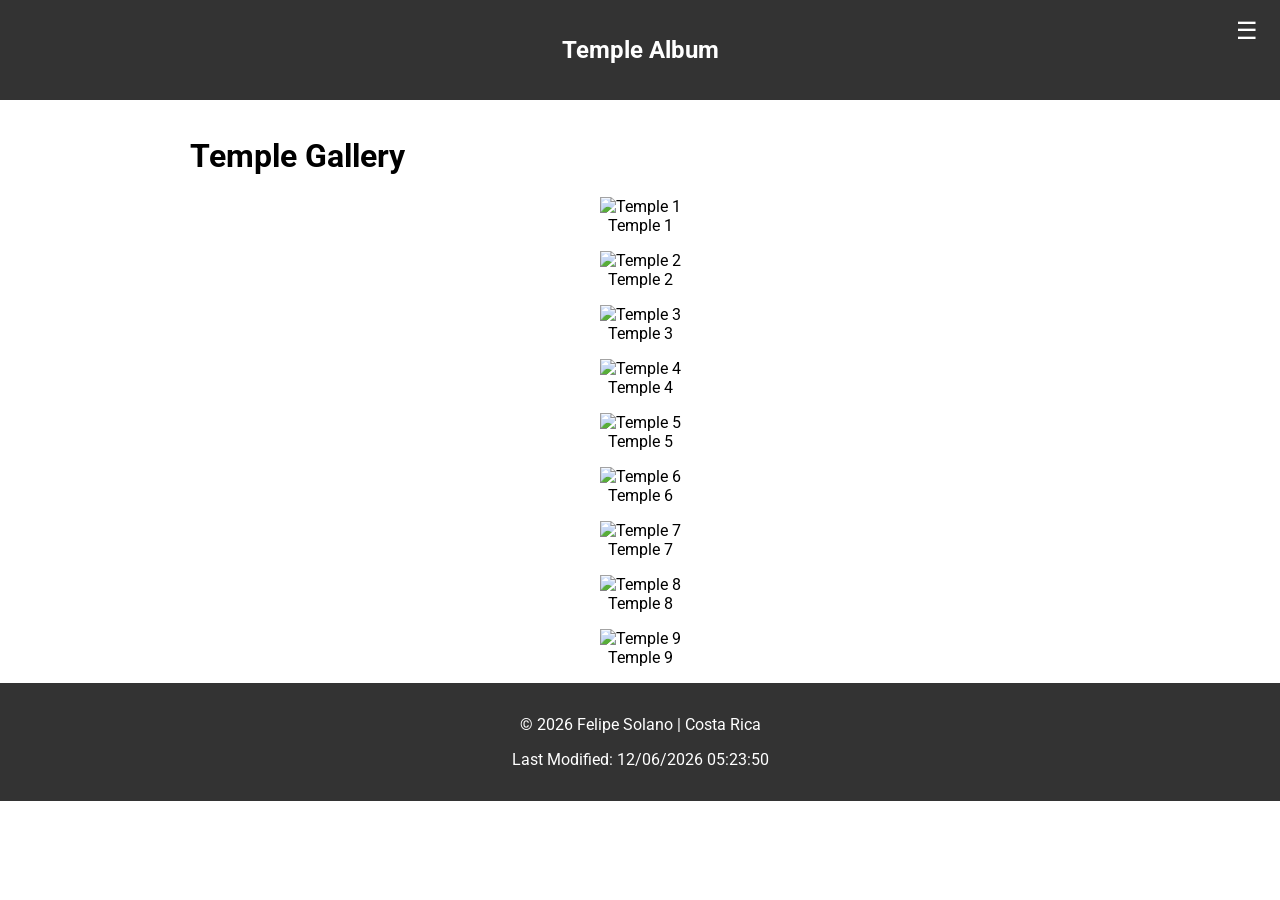
==== temples.html @ dbf6fd3e "First Part Activity" ====
<!DOCTYPE html>
<html lang="en">
<head>
    <meta charset="UTF-8">
    <meta name="viewport" content="width=device-width, initial-scale=1.0">
    <title>Temple Album</title>

    <link href="https://fonts.googleapis.com/css2?family=Roboto&family=Playfair+Display&display=swap" rel="stylesheet">

    <link rel="stylesheet" href="styles/temples.css">
    <link rel="stylesheet" href="styles/temples-large.css">

    <script src="scripts/temples.js" defer></script>
</head>

<body>
    <header>
        <h2>Temple Album</h2>

        <button id="menuButton">☰</button>

        <nav id="navMenu">
            <a href="#">Home</a>
            <a href="#">Old</a>
            <a href="#">New</a>
            <a href="#">Large</a>
            <a href="#">Small</a>
        </nav>
    </header>

    <main>
        <h1>Temple Gallery</h1>

        <div class="container">
            <figure>
                <img src="https://via.placeholder.com/300x200" alt="Temple 1">
                <figcaption>Temple 1</figcaption>
            </figure>

            <figure>
                <img src="https://via.placeholder.com/300x200" alt="Temple 2">
                <figcaption>Temple 2</figcaption>
            </figure>

            <figure>
                <img src="https://via.placeholder.com/300x200" alt="Temple 3">
                <figcaption>Temple 3</figcaption>
            </figure>

            <figure>
                <img src="https://via.placeholder.com/300x200" alt="Temple 4">
                <figcaption>Temple 4</figcaption>
            </figure>

            <figure>
                <img src="https://via.placeholder.com/300x200" alt="Temple 5">
                <figcaption>Temple 5</figcaption>
            </figure>

            <figure>
                <img src="https://via.placeholder.com/300x200" alt="Temple 6">
                <figcaption>Temple 6</figcaption>
            </figure>

            <figure>
                <img src="https://via.placeholder.com/300x200" alt="Temple 7">
                <figcaption>Temple 7</figcaption>
            </figure>

            <figure>
                <img src="https://via.placeholder.com/300x200" alt="Temple 8">
                <figcaption>Temple 8</figcaption>
            </figure>

            <figure>
                <img src="https://via.placeholder.com/300x200" alt="Temple 9">
                <figcaption>Temple 9</figcaption>
            </figure>
        </div>
    </main>

    <footer>
        <p>&copy; <span id="currentyear"></span> Felipe Solano | Costa Rica</p>
        <p id="lastModified"></p>
    </footer>
</body>
</html>
---- styles/temples.css ----
body {
    font-family: 'Roboto', sans-serif;
    margin: 0;
}

header {
    background: #333;
    color: white;
    padding: 1rem;
    text-align: center;
    position: relative;
}

#menuButton {
    position: absolute;
    right: 1rem;
    top: 1rem;
    font-size: 1.5rem;
    background: none;
    color: white;
    border: none;
    cursor: pointer;
}

nav {
    display: none;
    flex-direction: column;
}

nav a {
    color: white;
    padding: 0.5rem;
    text-decoration: none;
}

nav a:hover {
    background: #555;
}

nav.show {
    display: flex;
}

main {
    max-width: 900px;
    margin: auto;
    padding: 1rem;
}

.container {
    display: grid;
    grid-template-columns: 1fr;
    gap: 1rem;
}

figure {
    margin: 0;
    text-align: center;
}

img {
    width: 100%;
    height: auto;
}

footer {
    background: #333;
    color: white;
    text-align: center;
    padding: 1rem;
}
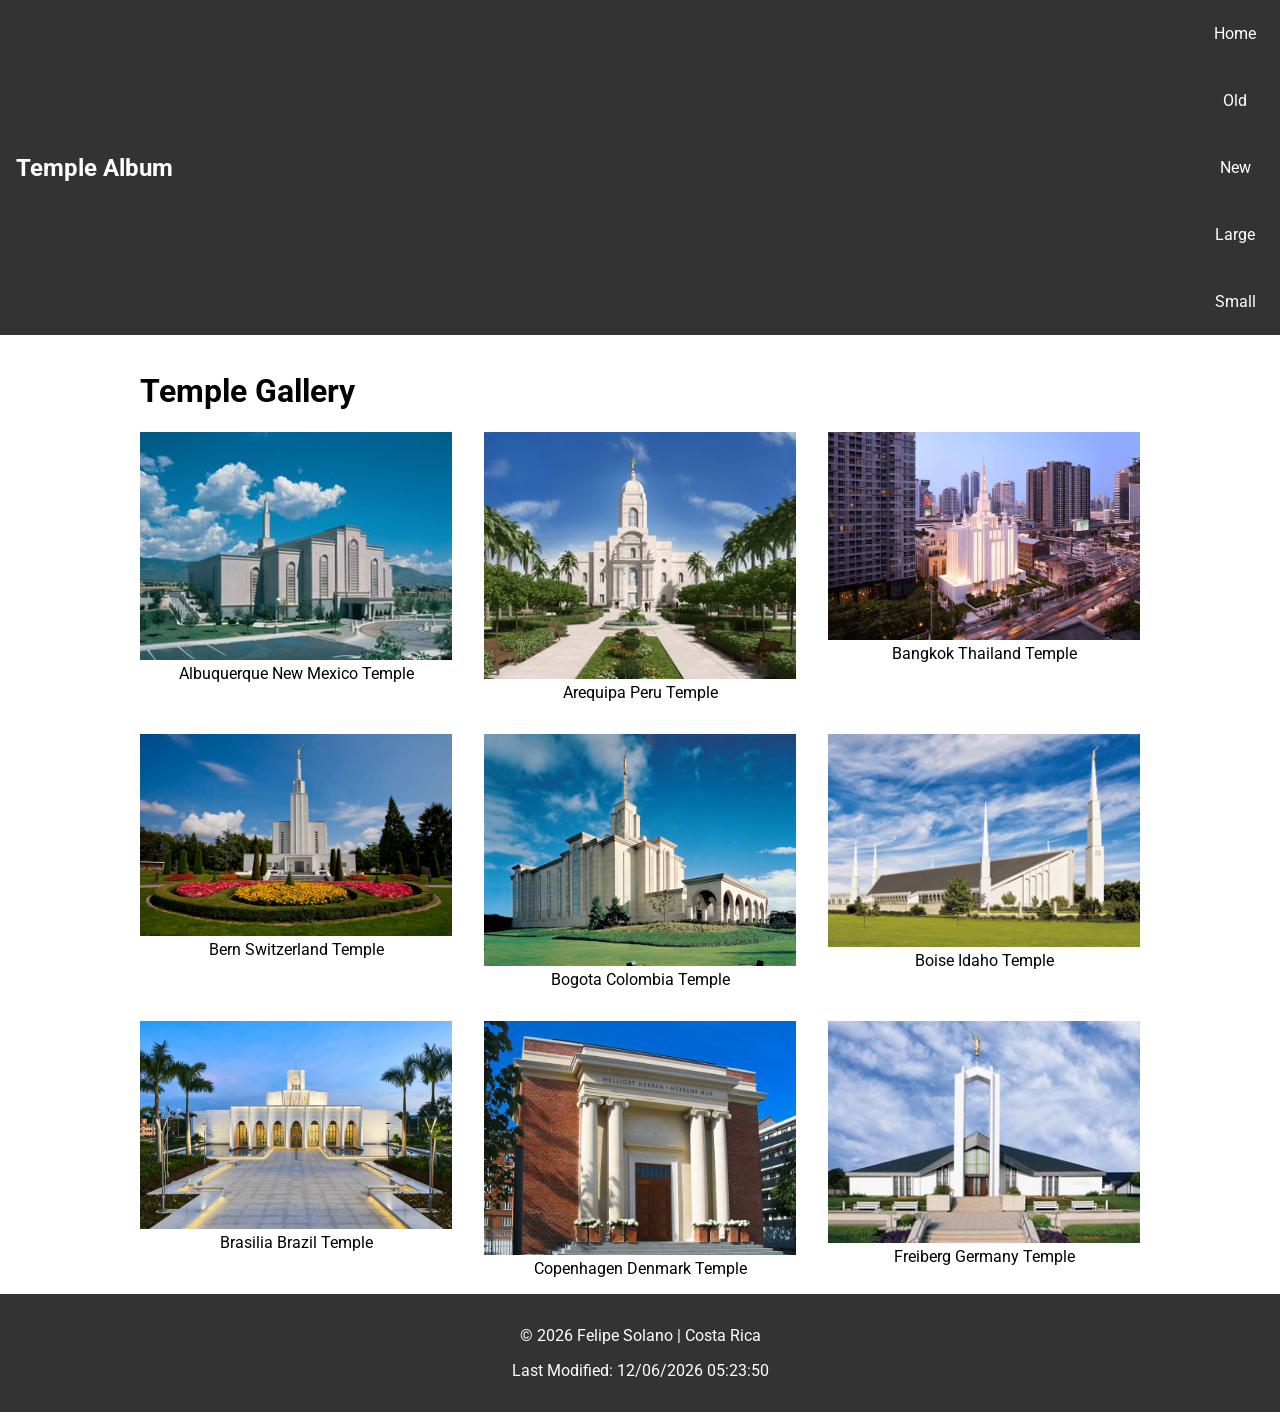
==== commit 179d9312: "images" ====
--- a/temples.html
+++ b/temples.html
@@ -33,48 +33,48 @@
 
         <div class="container">
             <figure>
-                <img src="https://via.placeholder.com/300x200" alt="Temple 1">
-                <figcaption>Temple 1</figcaption>
+                <img src="images/albuquerque-temple.jpeg" alt="Albuquerque New Mexico Temple">
+                <figcaption>Albuquerque New Mexico Temple</figcaption>
             </figure>
 
             <figure>
-                <img src="https://via.placeholder.com/300x200" alt="Temple 2">
-                <figcaption>Temple 2</figcaption>
+                <img src="images/arequipa-temple.jpeg" alt="Arequipa Peru Temple">
+                <figcaption>Arequipa Peru Temple</figcaption>
             </figure>
 
             <figure>
-                <img src="https://via.placeholder.com/300x200" alt="Temple 3">
-                <figcaption>Temple 3</figcaption>
+                <img src="images/bangkok-temple.jpg" alt="Bangkok Thailand Temple">
+                <figcaption>Bangkok Thailand Temple</figcaption>
             </figure>
 
             <figure>
-                <img src="https://via.placeholder.com/300x200" alt="Temple 4">
-                <figcaption>Temple 4</figcaption>
+                <img src="images/bern-temple.jpeg" alt="Bern Switzerland Temple">
+                <figcaption>Bern Switzerland Temple</figcaption>
             </figure>
 
             <figure>
-                <img src="https://via.placeholder.com/300x200" alt="Temple 5">
-                <figcaption>Temple 5</figcaption>
+                <img src="images/bogota-temple.jpeg" alt="Bogota Colombia Temple">
+                <figcaption>Bogota Colombia Temple</figcaption>
             </figure>
 
             <figure>
-                <img src="https://via.placeholder.com/300x200" alt="Temple 6">
-                <figcaption>Temple 6</figcaption>
+                <img src="images/boise-temple.png" alt="Boise Idaho Temple">
+                <figcaption>Boise Idaho Temple</figcaption>
             </figure>
 
             <figure>
-                <img src="https://via.placeholder.com/300x200" alt="Temple 7">
-                <figcaption>Temple 7</figcaption>
+                <img src="images/brasilia-temple.jpg" alt="Brasilia Brazil Temple">
+                <figcaption>Brasilia Brazil Temple</figcaption>
             </figure>
 
             <figure>
-                <img src="https://via.placeholder.com/300x200" alt="Temple 8">
-                <figcaption>Temple 8</figcaption>
+                <img src="images/copenhagen-temple.jpeg" alt="Copenhagen Denmark Temple">
+                <figcaption>Copenhagen Denmark Temple</figcaption>
             </figure>
 
             <figure>
-                <img src="https://via.placeholder.com/300x200" alt="Temple 9">
-                <figcaption>Temple 9</figcaption>
+                <img src="images/freiberg-temple.jpeg" alt="Freiberg Germany Temple">
+                <figcaption>Freiberg Germany Temple</figcaption>
             </figure>
         </div>
     </main>
--- a/styles/temples-large.css
+++ b/styles/temples-large.css
@@ -0,0 +1,29 @@
+@media (min-width: 768px) {
+
+    #menuButton {
+        display: none;
+    }
+
+    header {
+        display: flex;
+        justify-content: space-between;
+        align-items: center;
+    }
+
+    nav {
+        display: flex !important;
+        justify-content: flex-end;
+        gap: 2rem;
+    }
+
+    main {
+        max-width: 1000px;
+        margin: 0 auto;
+    }
+
+    .container {
+        display: grid; 
+        grid-template-columns: repeat(3, 1fr);
+        gap: 2rem;
+    }
+}
